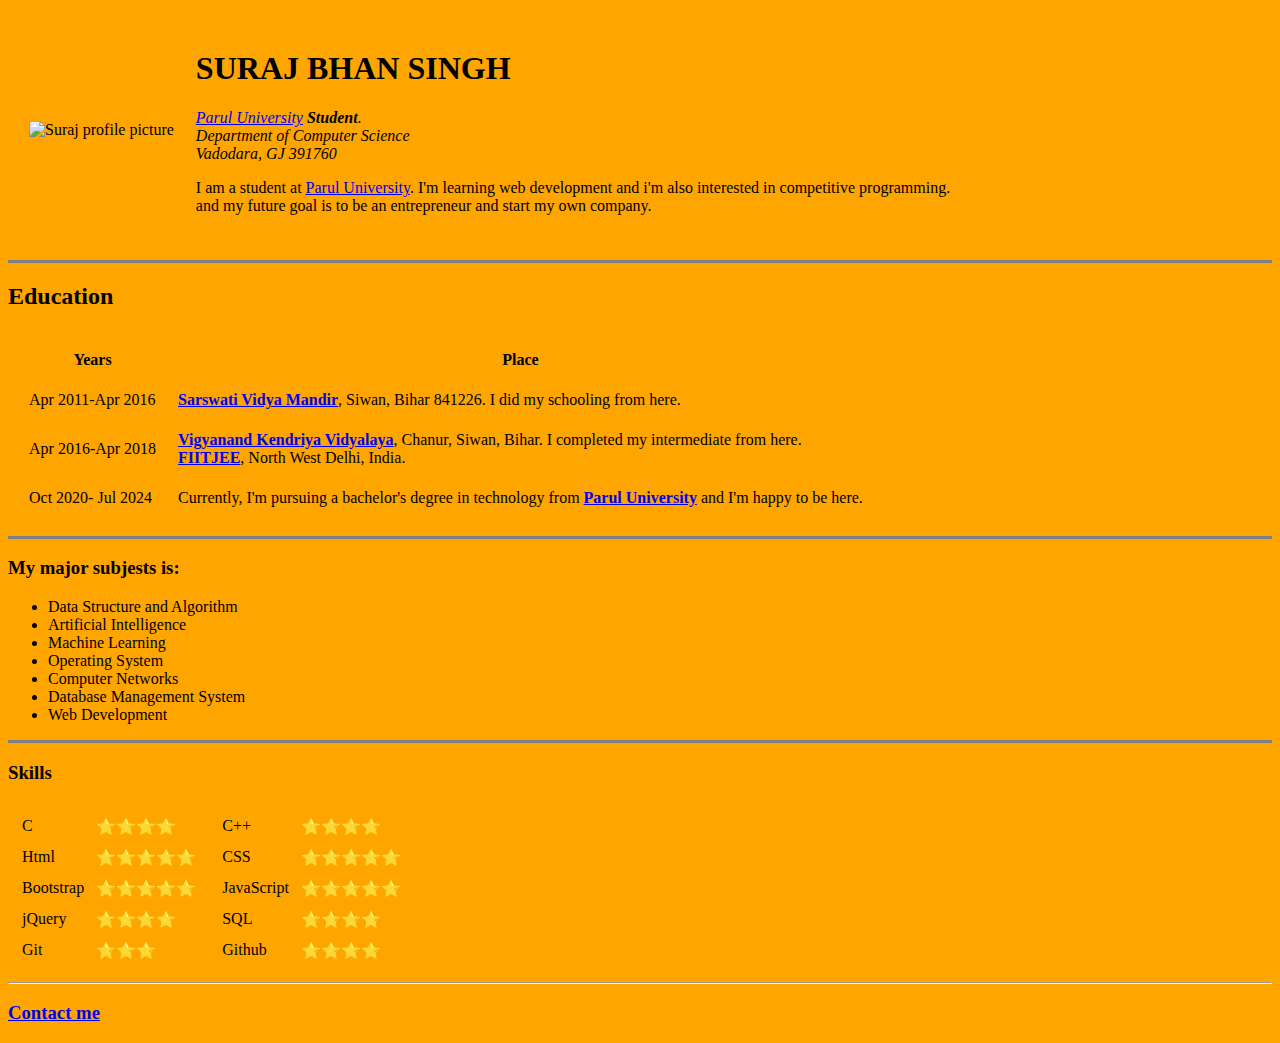
==== index.html @ bdcde131 "My initial CV." ====
<!DOCTYPE html>
<html lang="en" dir="ltr">

<head>
  <meta charset="utf-8">
  <meta name="viewport" content="width=device-width, initial-scale=1.0">
  <meta http-equiv="X-UA-Compatible" content="ie=edge">
  <title>Suraj's Persional site</title>
</head>

<body bgcolor="orange">
  <table cellspacing="20">
    <tr>
      <td><img src="image\suraj_img.png" alt="Suraj profile picture"></td>
      <td>
        <h1>SURAJ BHAN SINGH</h1>
        <p><em><a href="https://paruluniversity.ac.in/">Parul University</a><strong> Student</strong>.<br /> Department of Computer Science<br /> Vadodara, GJ 391760</em></p>
        <p>I am a student at <a href="https://paruluniversity.ac.in/">Parul University</a>. I'm learning web development and i'm also interested in competitive programming.<br />
          and my future goal is to be an entrepreneur and start my own company.
        </p>
      </td>
    </tr>
  </table>
  <hr size="3" noshade>
  <h2>Education</h2>
  <table cellspacing="20">
    <thead>
      <tr>
        <th>Years</th>
        <th>Place</th>
      </tr>
    </thead>
    <tbody>
      <tr>
        <td>Apr 2011-Apr 2016</td>
        <td>
          <strong><a href="http://msvmsiwan.org/">Sarswati Vidya Mandir</a></strong>, Siwan, Bihar 841226. I did my schooling from here.
        </td>
      </tr>
      <tr>
        <td>Apr 2016-Apr 2018</td>
        <td><strong><a href="https://www.vkvsiwan.edu.in/">Vigyanand Kendriya Vidyalaya</a></strong>, Chanur, Siwan, Bihar. I completed my intermediate from here.<br />
          <strong><a href="https://fiitjee.com/">FIITJEE</a></strong>, North West Delhi, India.
        </td>
      </tr>
      <tr>
        <td>Oct 2020- Jul 2024</td>
        <td>Currently, I'm pursuing a bachelor's degree in technology from <strong><a href="https://paruluniversity.ac.in/">Parul University</a></strong> and I'm happy to be here.</td>
      </tr>
    </tbody>
  </table>
  <hr size="3" noshade>

  <h3>My major subjests is:</h3>
  <ul>
    <li>Data Structure and Algorithm</li>
    <li>Artificial Intelligence</li>
    <li>Machine Learning</li>
    <li>Operating System</li>
    <li>Computer Networks</li>
    <li>Database Management System</li>
    <li>Web Development</li>
  </ul>
  <hr size="3" noshade>

  <h3>Skills</h3>
  <table>
    <tr>
      <td>

        <table cellspacing="10">
          <tr>
            <td>C</td>
            <td>⭐⭐⭐⭐</td>
          </tr>
          <tr>
            <td>Html</td>
            <td>⭐⭐⭐⭐⭐</td>
          </tr>
          <tr>
            <td>Bootstrap</td>
            <td>⭐⭐⭐⭐⭐</td>
          </tr>
          <tr>
            <td>jQuery</td>
            <td>⭐⭐⭐⭐</td>
          </tr>
          <tr>
            <td>Git</td>
            <td>⭐⭐⭐</td>
          </tr>
        </table>

      </td>

      <td>

        <table cellspacing="10">
          <tr>
            <td>C++</td>
            <td>⭐⭐⭐⭐</td>
          </tr>
          <tr>
            <td>CSS</td>
            <td>⭐⭐⭐⭐⭐</td>
          </tr>
          <tr>
            <td>JavaScript</td>
            <td>⭐⭐⭐⭐⭐</td>
          </tr>
          <tr>
            <td>SQL</td>
            <td>⭐⭐⭐⭐</td>
          </tr>
          <tr>
            <td>Github</td>
            <td>⭐⭐⭐⭐</td>
          </tr>
        </table>

      </td>
    </tr>
  </table>
  <hr>
  <h3><a href="contact-me.html">Contact me</a></h3>

</body>

</html>
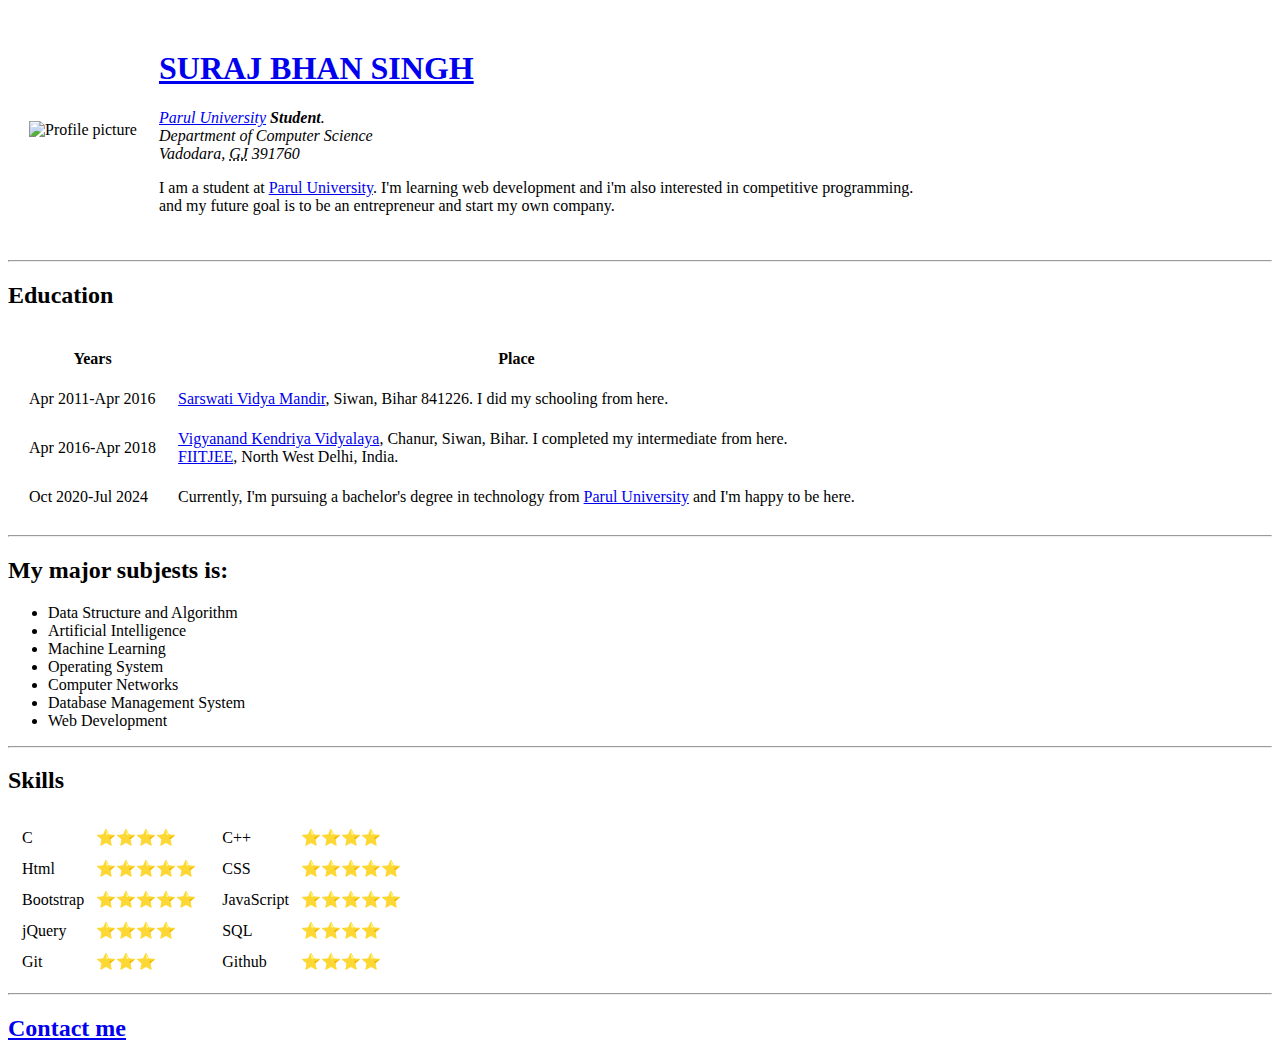
==== commit e1f62408: "initial commit update" ====
--- a/index.html
+++ b/index.html
@@ -6,22 +6,23 @@
   <meta name="viewport" content="width=device-width, initial-scale=1.0">
   <meta http-equiv="X-UA-Compatible" content="ie=edge">
   <title>Suraj's Persional site</title>
+  <link rel="stylesheet" href="css/styles.css">
 </head>
 
-<body bgcolor="orange">
+<body>
   <table cellspacing="20">
     <tr>
-      <td><img src="image\suraj_img.png" alt="Suraj profile picture"></td>
+      <td><img src="image\my_pic3.png" alt="Profile picture"></td>
       <td>
-        <h1>SURAJ BHAN SINGH</h1>
-        <p><em><a href="https://paruluniversity.ac.in/">Parul University</a><strong> Student</strong>.<br /> Department of Computer Science<br /> Vadodara, GJ 391760</em></p>
+        <h1><a href="https://twitter.com/iamsuraj0505/">SURAJ BHAN SINGH</a></h1>
+        <p><em><a href="https://paruluniversity.ac.in/">Parul University</a><strong> Student</strong>.<br /> Department of Computer Science<br /> Vadodara, <abbr title="Gujarat">GJ</abbr> 391760</em></p>
         <p>I am a student at <a href="https://paruluniversity.ac.in/">Parul University</a>. I'm learning web development and i'm also interested in competitive programming.<br />
           and my future goal is to be an entrepreneur and start my own company.
         </p>
       </td>
     </tr>
   </table>
-  <hr size="3" noshade>
+  <hr>
   <h2>Education</h2>
   <table cellspacing="20">
     <thead>
@@ -34,24 +35,24 @@
       <tr>
         <td>Apr 2011-Apr 2016</td>
         <td>
-          <strong><a href="http://msvmsiwan.org/">Sarswati Vidya Mandir</a></strong>, Siwan, Bihar 841226. I did my schooling from here.
+          <a href="http://msvmsiwan.org/">Sarswati Vidya Mandir</a>, Siwan, Bihar 841226. I did my schooling from here.
         </td>
       </tr>
       <tr>
         <td>Apr 2016-Apr 2018</td>
-        <td><strong><a href="https://www.vkvsiwan.edu.in/">Vigyanand Kendriya Vidyalaya</a></strong>, Chanur, Siwan, Bihar. I completed my intermediate from here.<br />
-          <strong><a href="https://fiitjee.com/">FIITJEE</a></strong>, North West Delhi, India.
+        <td><a href="https://www.vkvsiwan.edu.in/">Vigyanand Kendriya Vidyalaya</a>, Chanur, Siwan, Bihar. I completed my intermediate from here.<br />
+          <a href="https://fiitjee.com/">FIITJEE</a>, North West Delhi, India.
         </td>
       </tr>
       <tr>
-        <td>Oct 2020- Jul 2024</td>
-        <td>Currently, I'm pursuing a bachelor's degree in technology from <strong><a href="https://paruluniversity.ac.in/">Parul University</a></strong> and I'm happy to be here.</td>
+        <td>Oct 2020-Jul 2024</td>
+        <td>Currently, I'm pursuing a bachelor's degree in technology from <a href="https://paruluniversity.ac.in/">Parul University</a> and I'm happy to be here.</td>
       </tr>
     </tbody>
   </table>
-  <hr size="3" noshade>
+  <hr>
 
-  <h3>My major subjests is:</h3>
+  <h2>My major subjests is:</h2>
   <ul>
     <li>Data Structure and Algorithm</li>
     <li>Artificial Intelligence</li>
@@ -61,9 +62,9 @@
     <li>Database Management System</li>
     <li>Web Development</li>
   </ul>
-  <hr size="3" noshade>
+  <hr>
 
-  <h3>Skills</h3>
+  <h2>Skills</h2>
   <table>
     <tr>
       <td>
@@ -122,7 +123,7 @@
     </tr>
   </table>
   <hr>
-  <h3><a href="contact-me.html">Contact me</a></h3>
+  <h2><a href="contact-me.html">Contact me</a></h2>
 
 </body>
 
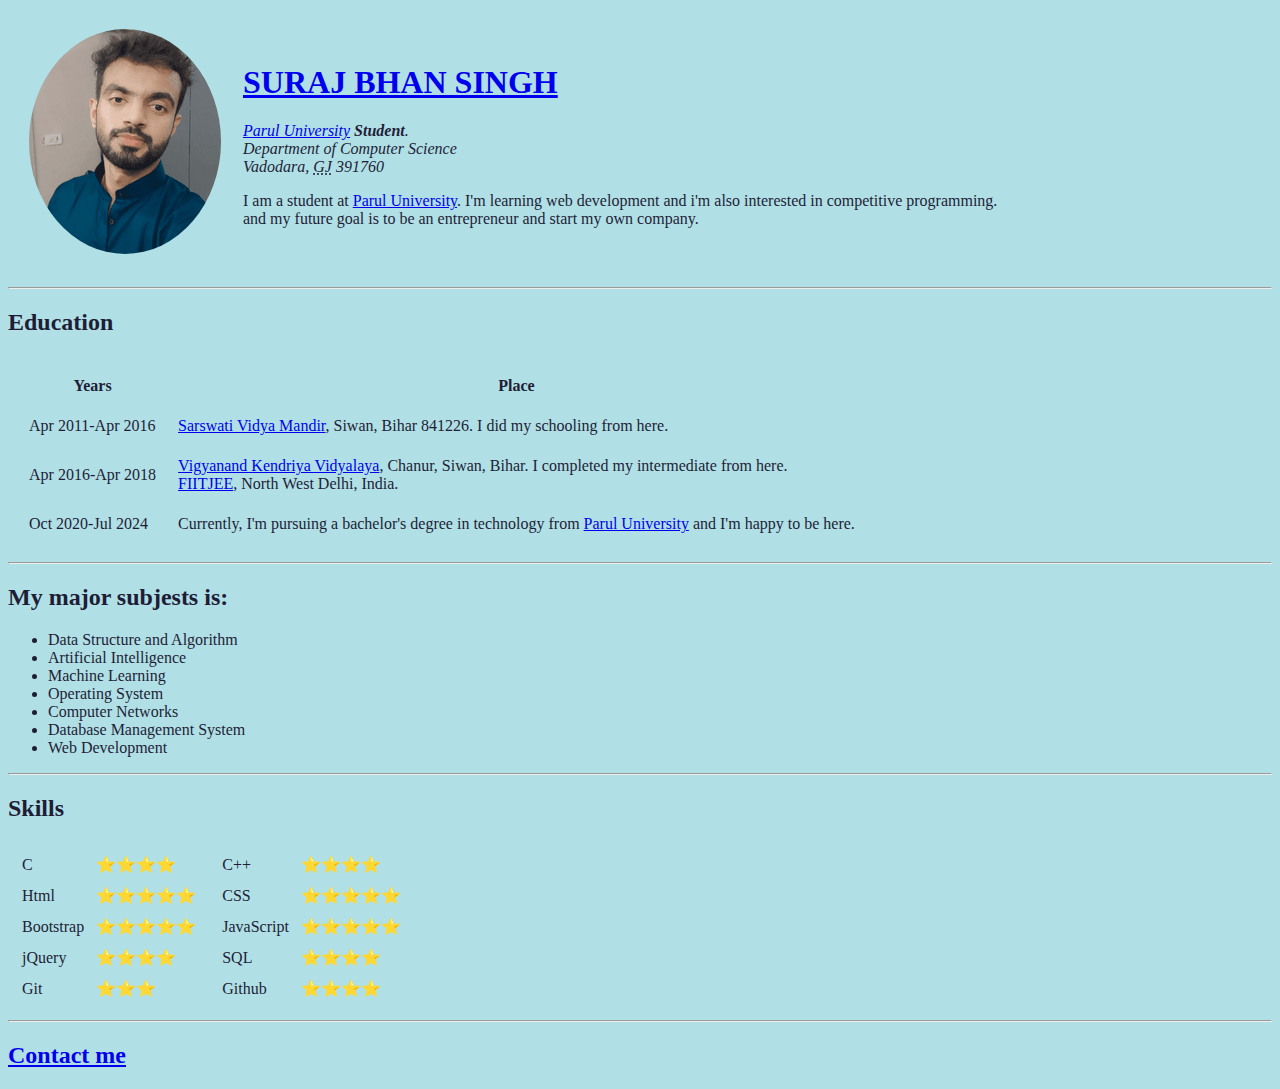
==== commit a9bec460: "html files update" ====
--- a/index.html
+++ b/index.html
@@ -5,126 +5,126 @@
   <meta charset="utf-8">
   <meta name="viewport" content="width=device-width, initial-scale=1.0">
   <meta http-equiv="X-UA-Compatible" content="ie=edge">
-  <title>Suraj's Persional site</title>
-  <link rel="stylesheet" href="css/styles.css">
+  <title>Personal site</title>
+  <link rel="stylesheet" href="styles.css">
+  <link rel="icon" href="My Site Images\favicon.ico">
 </head>
-
-<body>
-  <table cellspacing="20">
-    <tr>
-      <td><img src="image\my_pic3.png" alt="Profile picture"></td>
-      <td>
-        <h1><a href="https://twitter.com/iamsuraj0505/">SURAJ BHAN SINGH</a></h1>
-        <p><em><a href="https://paruluniversity.ac.in/">Parul University</a><strong> Student</strong>.<br /> Department of Computer Science<br /> Vadodara, <abbr title="Gujarat">GJ</abbr> 391760</em></p>
-        <p>I am a student at <a href="https://paruluniversity.ac.in/">Parul University</a>. I'm learning web development and i'm also interested in competitive programming.<br />
-          and my future goal is to be an entrepreneur and start my own company.
-        </p>
-      </td>
-    </tr>
-  </table>
-  <hr>
-  <h2>Education</h2>
-  <table cellspacing="20">
-    <thead>
+  <body>
+    <table cellspacing="20">
       <tr>
-        <th>Years</th>
-        <th>Place</th>
-      </tr>
-    </thead>
-    <tbody>
-      <tr>
-        <td>Apr 2011-Apr 2016</td>
+        <td><img Class="circular" src="My Site Images\my_pic3.png" alt="Profile picture"></td>
         <td>
-          <a href="http://msvmsiwan.org/">Sarswati Vidya Mandir</a>, Siwan, Bihar 841226. I did my schooling from here.
+          <h1><a href="https://twitter.com/iamsuraj0505/">SURAJ BHAN SINGH</a></h1>
+          <p><em><a href="https://youtu.be/-qlPuYxa2J0">Parul University</a><strong> Student</strong>.<br /> Department of Computer Science<br /> Vadodara, <abbr title="Gujarat">GJ</abbr> 391760</em></p>
+          <p>I am a student at <a href="https://youtu.be/-qlPuYxa2J0">Parul University</a>. I'm learning web development and i'm also interested in competitive programming.<br />
+            and my future goal is to be an entrepreneur and start my own company.
+          </p>
         </td>
       </tr>
+    </table>
+    <hr>
+    <h2>Education</h2>
+    <table cellspacing="20">
+      <thead>
+        <tr>
+          <th>Years</th>
+          <th>Place</th>
+        </tr>
+      </thead>
+      <tbody>
+        <tr>
+          <td>Apr 2011-Apr 2016</td>
+          <td>
+            <a href="https://www.youtube.com/watch?v=Fylx12nDRUw">Sarswati Vidya Mandir</a>, Siwan, Bihar 841226. I did my schooling from here.
+          </td>
+        </tr>
+        <tr>
+          <td>Apr 2016-Apr 2018</td>
+          <td><a href="https://www.vkvsiwan.edu.in/">Vigyanand Kendriya Vidyalaya</a>, Chanur, Siwan, Bihar. I completed my intermediate from here.<br />
+            <a href="https://fiitjee.com/">FIITJEE</a>, North West Delhi, India.
+          </td>
+        </tr>
+        <tr>
+          <td>Oct 2020-Jul 2024</td>
+          <td>Currently, I'm pursuing a bachelor's degree in technology from <a href="https://paruluniversity.ac.in/">Parul University</a> and I'm happy to be here.</td>
+        </tr>
+      </tbody>
+    </table>
+    <hr>
+
+    <h2>My major subjests is:</h2>
+    <ul>
+      <li>Data Structure and Algorithm</li>
+      <li>Artificial Intelligence</li>
+      <li>Machine Learning</li>
+      <li>Operating System</li>
+      <li>Computer Networks</li>
+      <li>Database Management System</li>
+      <li>Web Development</li>
+    </ul>
+    <hr>
+
+    <h2>Skills</h2>
+    <table>
       <tr>
-        <td>Apr 2016-Apr 2018</td>
-        <td><a href="https://www.vkvsiwan.edu.in/">Vigyanand Kendriya Vidyalaya</a>, Chanur, Siwan, Bihar. I completed my intermediate from here.<br />
-          <a href="https://fiitjee.com/">FIITJEE</a>, North West Delhi, India.
+        <td>
+
+          <table cellspacing="10">
+            <tr>
+              <td>C</td>
+              <td>⭐⭐⭐⭐</td>
+            </tr>
+            <tr>
+              <td>Html</td>
+              <td>⭐⭐⭐⭐⭐</td>
+            </tr>
+            <tr>
+              <td>Bootstrap</td>
+              <td>⭐⭐⭐⭐⭐</td>
+            </tr>
+            <tr>
+              <td>jQuery</td>
+              <td>⭐⭐⭐⭐</td>
+            </tr>
+            <tr>
+              <td>Git</td>
+              <td>⭐⭐⭐</td>
+            </tr>
+          </table>
+
+        </td>
+
+        <td>
+
+          <table cellspacing="10">
+            <tr>
+              <td>C++</td>
+              <td>⭐⭐⭐⭐</td>
+            </tr>
+            <tr>
+              <td>CSS</td>
+              <td>⭐⭐⭐⭐⭐</td>
+            </tr>
+            <tr>
+              <td>JavaScript</td>
+              <td>⭐⭐⭐⭐⭐</td>
+            </tr>
+            <tr>
+              <td>SQL</td>
+              <td>⭐⭐⭐⭐</td>
+            </tr>
+            <tr>
+              <td>Github</td>
+              <td>⭐⭐⭐⭐</td>
+            </tr>
+          </table>
+
         </td>
       </tr>
-      <tr>
-        <td>Oct 2020-Jul 2024</td>
-        <td>Currently, I'm pursuing a bachelor's degree in technology from <a href="https://paruluniversity.ac.in/">Parul University</a> and I'm happy to be here.</td>
-      </tr>
-    </tbody>
-  </table>
-  <hr>
+    </table>
+    <hr>
+    <h2><a href="contact-me.html">Contact me</a></h2>
 
-  <h2>My major subjests is:</h2>
-  <ul>
-    <li>Data Structure and Algorithm</li>
-    <li>Artificial Intelligence</li>
-    <li>Machine Learning</li>
-    <li>Operating System</li>
-    <li>Computer Networks</li>
-    <li>Database Management System</li>
-    <li>Web Development</li>
-  </ul>
-  <hr>
-
-  <h2>Skills</h2>
-  <table>
-    <tr>
-      <td>
-
-        <table cellspacing="10">
-          <tr>
-            <td>C</td>
-            <td>⭐⭐⭐⭐</td>
-          </tr>
-          <tr>
-            <td>Html</td>
-            <td>⭐⭐⭐⭐⭐</td>
-          </tr>
-          <tr>
-            <td>Bootstrap</td>
-            <td>⭐⭐⭐⭐⭐</td>
-          </tr>
-          <tr>
-            <td>jQuery</td>
-            <td>⭐⭐⭐⭐</td>
-          </tr>
-          <tr>
-            <td>Git</td>
-            <td>⭐⭐⭐</td>
-          </tr>
-        </table>
-
-      </td>
-
-      <td>
-
-        <table cellspacing="10">
-          <tr>
-            <td>C++</td>
-            <td>⭐⭐⭐⭐</td>
-          </tr>
-          <tr>
-            <td>CSS</td>
-            <td>⭐⭐⭐⭐⭐</td>
-          </tr>
-          <tr>
-            <td>JavaScript</td>
-            <td>⭐⭐⭐⭐⭐</td>
-          </tr>
-          <tr>
-            <td>SQL</td>
-            <td>⭐⭐⭐⭐</td>
-          </tr>
-          <tr>
-            <td>Github</td>
-            <td>⭐⭐⭐⭐</td>
-          </tr>
-        </table>
-
-      </td>
-    </tr>
-  </table>
-  <hr>
-  <h2><a href="contact-me.html">Contact me</a></h2>
-
-</body>
+  </body>
 
 </html>
--- a/styles.css
+++ b/styles.css
@@ -0,0 +1,30 @@
+/*********************************HTML Tag****************************/
+
+body {
+  color:#1F1D36;
+  background-color:powderblue;
+}
+
+h1 {
+  color:#1F1D36;
+}
+
+h2 {
+  color:#1F1D36;
+}
+
+img:hover{
+  background-color: red;
+}
+
+/*********************************ID Selectors****************************/
+
+#input:hover{
+  background-color: gold;
+}
+
+/*********************************Class Selectors****************************/
+
+.circular{
+  border-radius: 100%
+}
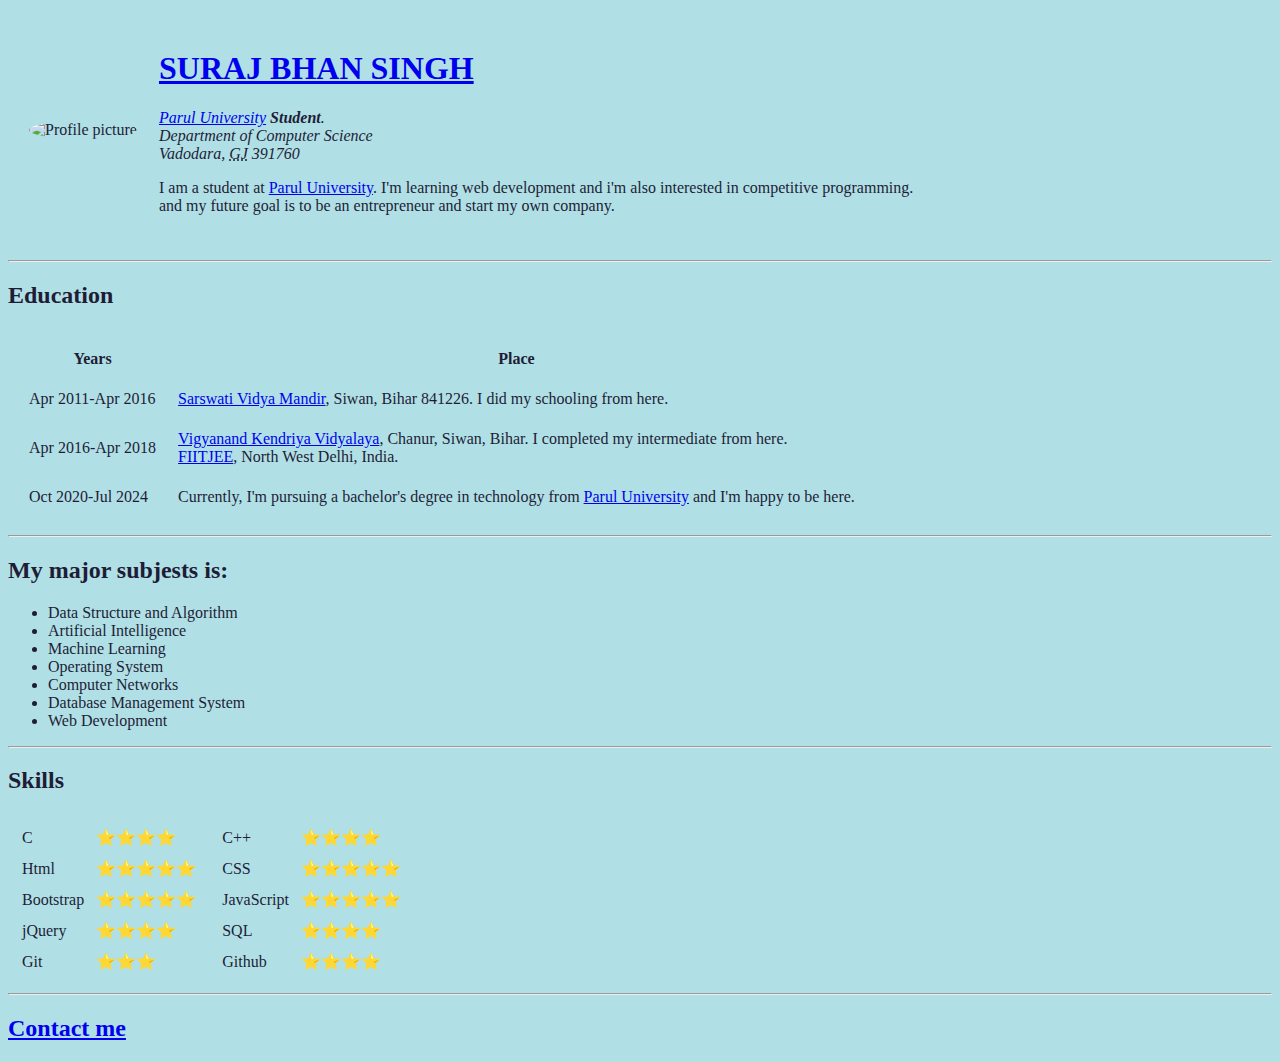
==== commit 3317e1c5: "icon on contact page" ====
--- a/index.html
+++ b/index.html
@@ -12,9 +12,9 @@
   <body>
     <table cellspacing="20">
       <tr>
-        <td><img Class="circular" src="My Site Images\my_pic3.png" alt="Profile picture"></td>
+        <td><img Class="circular" src="My Site Images\newpicc.jpg" alt="Profile picture"></td>
         <td>
-          <h1><a href="https://twitter.com/iamsuraj0505/">SURAJ BHAN SINGH</a></h1>
+          <h1><a href="https://singhsuraj5436.github.io/CSS/">SURAJ BHAN SINGH</a></h1>
           <p><em><a href="https://youtu.be/-qlPuYxa2J0">Parul University</a><strong> Student</strong>.<br /> Department of Computer Science<br /> Vadodara, <abbr title="Gujarat">GJ</abbr> 391760</em></p>
           <p>I am a student at <a href="https://youtu.be/-qlPuYxa2J0">Parul University</a>. I'm learning web development and i'm also interested in competitive programming.<br />
             and my future goal is to be an entrepreneur and start my own company.
@@ -31,6 +31,7 @@
           <th>Place</th>
         </tr>
       </thead>
+
       <tbody>
         <tr>
           <td>Apr 2011-Apr 2016</td>
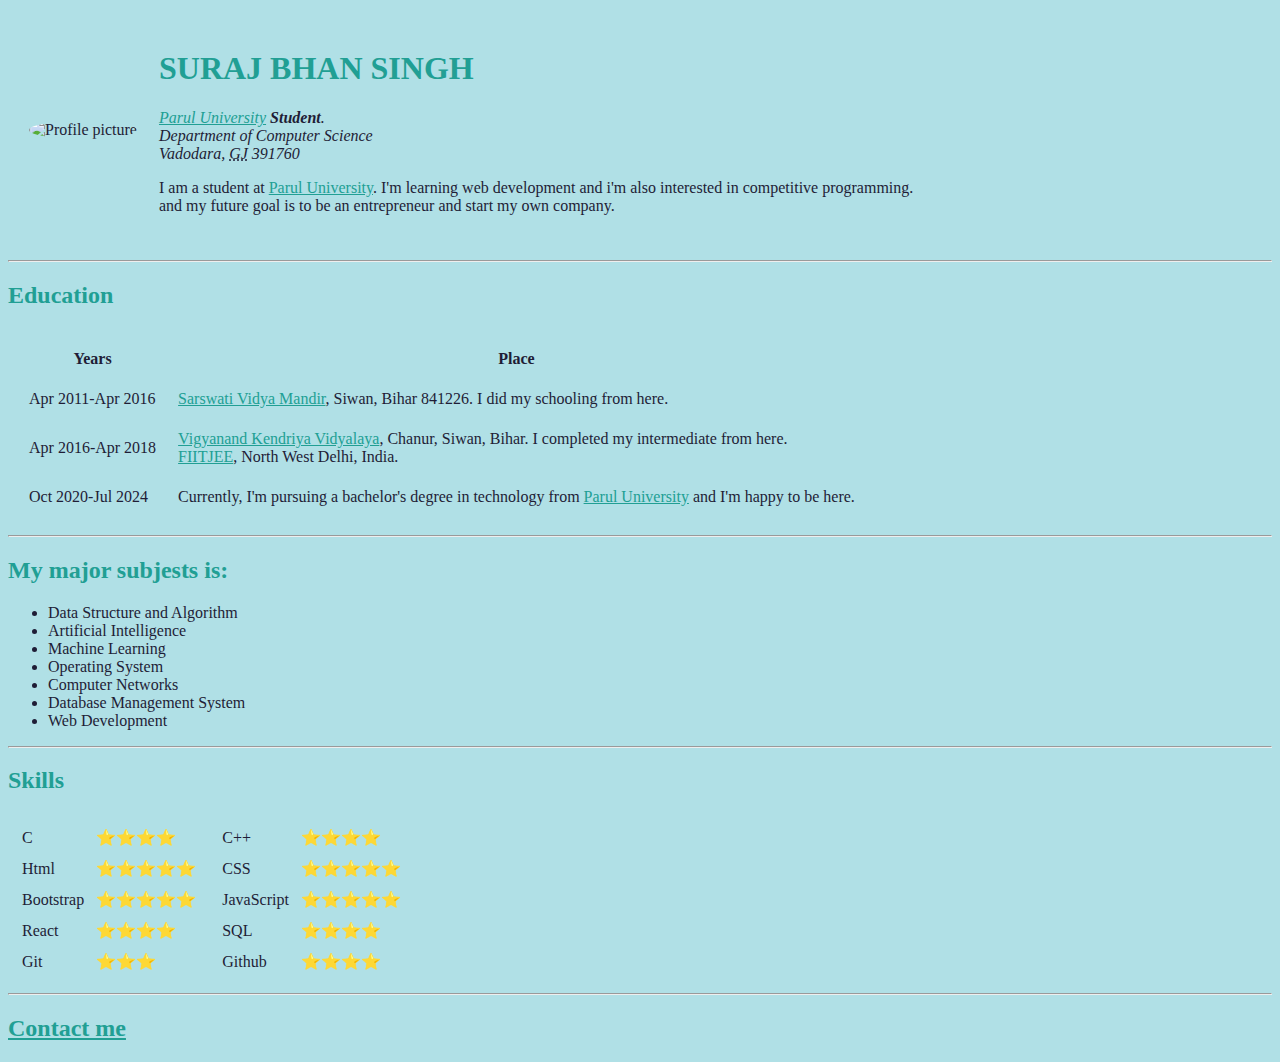
==== commit 33182cee: "update link colour" ====
--- a/index.html
+++ b/index.html
@@ -12,10 +12,12 @@
   <body>
     <table cellspacing="20">
       <tr>
-        <td><img Class="circular" src="My Site Images\newpicc.jpg" alt="Profile picture"></td>
+        <td><map name="profile">
+          <area shape="default" coords="" href="https://singhsuraj5436.github.io/CSS/" alt="next site">
+        </map><img usemap="#profile" Class="circular" src="My Site Images\newpicc.jpg" alt="Profile picture"></td>
         <td>
-          <h1><a href="https://singhsuraj5436.github.io/CSS/">SURAJ BHAN SINGH</a></h1>
-          <p><em><a href="https://youtu.be/-qlPuYxa2J0">Parul University</a><strong> Student</strong>.<br /> Department of Computer Science<br /> Vadodara, <abbr title="Gujarat">GJ</abbr> 391760</em></p>
+          <h1>SURAJ BHAN SINGH</h1>
+          <p><em><a " href="https://youtu.be/-qlPuYxa2J0">Parul University</a><strong> Student</strong>.<br /> Department of Computer Science<br /> Vadodara, <abbr title="Gujarat">GJ</abbr> 391760</em></p>
           <p>I am a student at <a href="https://youtu.be/-qlPuYxa2J0">Parul University</a>. I'm learning web development and i'm also interested in competitive programming.<br />
             and my future goal is to be an entrepreneur and start my own company.
           </p>
@@ -84,7 +86,7 @@
               <td>⭐⭐⭐⭐⭐</td>
             </tr>
             <tr>
-              <td>jQuery</td>
+              <td>React</td>
               <td>⭐⭐⭐⭐</td>
             </tr>
             <tr>
--- a/styles.css
+++ b/styles.css
@@ -1,30 +1,35 @@
 /*********************************HTML Tag****************************/
+body {
+  color: #1F1D36;
+  background-color: powderblue;
+}
 
-body {
-  color:#1F1D36;
-  background-color:powderblue;
+a {
+  color: #219F94;
 }
 
 h1 {
-  color:#1F1D36;
+  color: #219F94;
+}
+
+a:hover {
+  color: red;
 }
 
 h2 {
-  color:#1F1D36;
+  color: #219F94;
 }
 
-img:hover{
+.e1:hover {
   background-color: red;
 }
 
 /*********************************ID Selectors****************************/
-
-#input:hover{
+#input:hover {
   background-color: gold;
 }
 
 /*********************************Class Selectors****************************/
-
-.circular{
+.circular {
   border-radius: 100%
-}
+}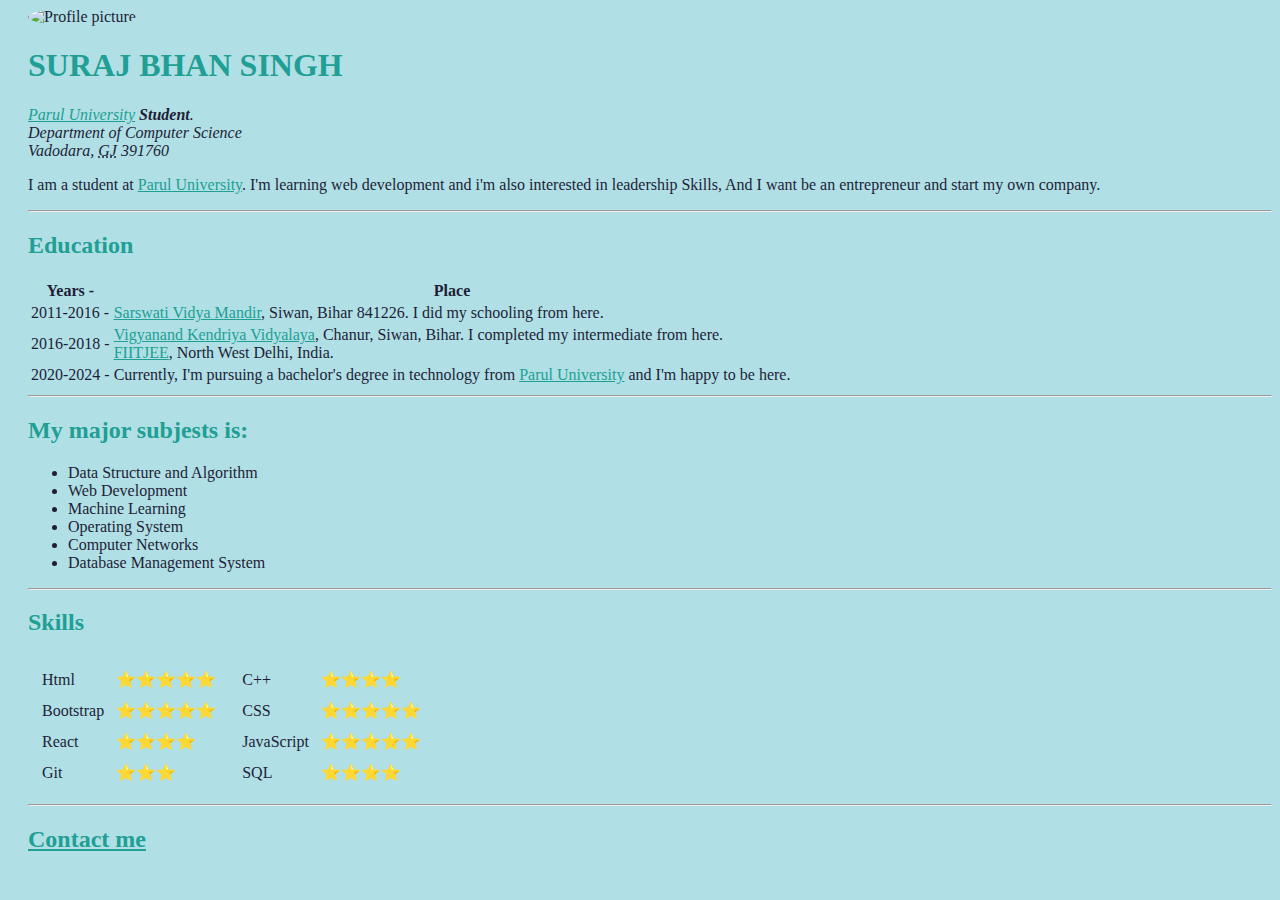
==== commit 4d34b9fe: "23may bootstrap" ====
--- a/index.html
+++ b/index.html
@@ -6,128 +6,120 @@
   <meta name="viewport" content="width=device-width, initial-scale=1.0">
   <meta http-equiv="X-UA-Compatible" content="ie=edge">
   <title>Personal site</title>
+
+  <link href="https://cdn.jsdelivr.net/npm/bootstrap@5.2.0-beta1/dist/css/bootstrap.min.css" rel="stylesheet" integrity="sha384-0evHe/X+R7YkIZDRvuzKMRqM+OrBnVFBL6DOitfPri4tjfHxaWutUpFmBp4vmVor" crossorigin="anonymous">
   <link rel="stylesheet" href="styles.css">
+
+  <script src="https://cdn.jsdelivr.net/npm/bootstrap@5.2.0-beta1/dist/js/bootstrap.bundle.min.js" integrity="sha384-pprn3073KE6tl6bjs2QrFaJGz5/SUsLqktiwsUTF55Jfv3qYSDhgCecCxMW52nD2" crossorigin="anonymous"></script>
+
   <link rel="icon" href="My Site Images\favicon.ico">
 </head>
-  <body>
-    <table cellspacing="20">
+
+<body>
+  <div class="row">
+    <div class="col-lg-3">
+      <map name="profile">
+          <area shape="default" coords="" href="https://singhsuraj5436.github.io/CSS/" alt="next site">
+        </map><img usemap="#profile" Class="circular" src="My Site Images\newpicc.jpg" alt="Profile picture">
+    </div>
+    <div class="gap col-lg-6">
+      <h1>SURAJ BHAN SINGH</h1>
+      <p><em><a href=" https://youtu.be/-qlPuYxa2J0">Parul University</a><strong> Student</strong>.<br /> Department of Computer Science<br /> Vadodara, <abbr title="Gujarat">GJ</abbr> 391760</em></p>
+      <p>I am a student at <a href="https://youtu.be/-qlPuYxa2J0">Parul University</a>. I'm learning web development and i'm also interested in leadership Skills, And I want be an entrepreneur and start my own company.
+      </p>
+    </div>
+  </div>
+  <hr>
+  <h2>Education</h2>
+  <table>
+    <thead>
       <tr>
-        <td><map name="profile">
-          <area shape="default" coords="" href="https://singhsuraj5436.github.io/CSS/" alt="next site">
-        </map><img usemap="#profile" Class="circular" src="My Site Images\newpicc.jpg" alt="Profile picture"></td>
+        <th>Years    -</th>
+        <th>Place</th>
+      </tr>
+    </thead>
+
+    <tbody>
+      <tr>
+        <td>2011-2016    -</td>
         <td>
-          <h1>SURAJ BHAN SINGH</h1>
-          <p><em><a " href="https://youtu.be/-qlPuYxa2J0">Parul University</a><strong> Student</strong>.<br /> Department of Computer Science<br /> Vadodara, <abbr title="Gujarat">GJ</abbr> 391760</em></p>
-          <p>I am a student at <a href="https://youtu.be/-qlPuYxa2J0">Parul University</a>. I'm learning web development and i'm also interested in competitive programming.<br />
-            and my future goal is to be an entrepreneur and start my own company.
-          </p>
+          <a href="https://www.youtube.com/watch?v=Fylx12nDRUw">Sarswati Vidya Mandir</a>, Siwan, Bihar 841226. I did my schooling from here.
         </td>
       </tr>
-    </table>
-    <hr>
-    <h2>Education</h2>
-    <table cellspacing="20">
-      <thead>
-        <tr>
-          <th>Years</th>
-          <th>Place</th>
-        </tr>
-      </thead>
-
-      <tbody>
-        <tr>
-          <td>Apr 2011-Apr 2016</td>
-          <td>
-            <a href="https://www.youtube.com/watch?v=Fylx12nDRUw">Sarswati Vidya Mandir</a>, Siwan, Bihar 841226. I did my schooling from here.
-          </td>
-        </tr>
-        <tr>
-          <td>Apr 2016-Apr 2018</td>
-          <td><a href="https://www.vkvsiwan.edu.in/">Vigyanand Kendriya Vidyalaya</a>, Chanur, Siwan, Bihar. I completed my intermediate from here.<br />
-            <a href="https://fiitjee.com/">FIITJEE</a>, North West Delhi, India.
-          </td>
-        </tr>
-        <tr>
-          <td>Oct 2020-Jul 2024</td>
-          <td>Currently, I'm pursuing a bachelor's degree in technology from <a href="https://paruluniversity.ac.in/">Parul University</a> and I'm happy to be here.</td>
-        </tr>
-      </tbody>
-    </table>
-    <hr>
-
-    <h2>My major subjests is:</h2>
-    <ul>
-      <li>Data Structure and Algorithm</li>
-      <li>Artificial Intelligence</li>
-      <li>Machine Learning</li>
-      <li>Operating System</li>
-      <li>Computer Networks</li>
-      <li>Database Management System</li>
-      <li>Web Development</li>
-    </ul>
-    <hr>
-
-    <h2>Skills</h2>
-    <table>
       <tr>
-        <td>
-
-          <table cellspacing="10">
-            <tr>
-              <td>C</td>
-              <td>⭐⭐⭐⭐</td>
-            </tr>
-            <tr>
-              <td>Html</td>
-              <td>⭐⭐⭐⭐⭐</td>
-            </tr>
-            <tr>
-              <td>Bootstrap</td>
-              <td>⭐⭐⭐⭐⭐</td>
-            </tr>
-            <tr>
-              <td>React</td>
-              <td>⭐⭐⭐⭐</td>
-            </tr>
-            <tr>
-              <td>Git</td>
-              <td>⭐⭐⭐</td>
-            </tr>
-          </table>
-
-        </td>
-
-        <td>
-
-          <table cellspacing="10">
-            <tr>
-              <td>C++</td>
-              <td>⭐⭐⭐⭐</td>
-            </tr>
-            <tr>
-              <td>CSS</td>
-              <td>⭐⭐⭐⭐⭐</td>
-            </tr>
-            <tr>
-              <td>JavaScript</td>
-              <td>⭐⭐⭐⭐⭐</td>
-            </tr>
-            <tr>
-              <td>SQL</td>
-              <td>⭐⭐⭐⭐</td>
-            </tr>
-            <tr>
-              <td>Github</td>
-              <td>⭐⭐⭐⭐</td>
-            </tr>
-          </table>
-
+        <td>2016-2018    -</td>
+        <td><a href="https://www.vkvsiwan.edu.in/">Vigyanand Kendriya Vidyalaya</a>, Chanur, Siwan, Bihar. I completed my intermediate from here.<br />
+          <a href="https://fiitjee.com/">FIITJEE</a>, North West Delhi, India.
         </td>
       </tr>
-    </table>
-    <hr>
-    <h2><a href="contact-me.html">Contact me</a></h2>
+      <tr>
+        <td>2020-2024    -</td>
+        <td>Currently, I'm pursuing a bachelor's degree in technology from <a href="https://paruluniversity.ac.in/">Parul University</a> and I'm happy to be here.</td>
+      </tr>
+    </tbody>
+  </table>
+  <hr>
 
-  </body>
+  <h2>My major subjests is:</h2>
+  <ul>
+    <li>Data Structure and Algorithm</li>
+    <li>Web Development</li>
+    <li>Machine Learning</li>
+    <li>Operating System</li>
+    <li>Computer Networks</li>
+    <li>Database Management System</li>
+  </ul>
+  <hr>
+
+  <h2>Skills</h2>
+  <table>
+    <tr>
+      <td>
+        <table cellspacing="10">
+          <tr>
+            <td>Html</td>
+            <td>⭐⭐⭐⭐⭐</td>
+          </tr>
+          <tr>
+            <td>Bootstrap</td>
+            <td>⭐⭐⭐⭐⭐</td>
+          </tr>
+          <tr>
+            <td>React</td>
+            <td>⭐⭐⭐⭐</td>
+          </tr>
+          <tr>
+            <td>Git</td>
+            <td>⭐⭐⭐</td>
+          </tr>
+        </table>
+      </td>
+
+      <td>
+        <table cellspacing="10">
+          <tr>
+            <td>C++</td>
+            <td>⭐⭐⭐⭐</td>
+          </tr>
+          <tr>
+            <td>CSS</td>
+            <td>⭐⭐⭐⭐⭐</td>
+          </tr>
+          <tr>
+            <td>JavaScript</td>
+            <td>⭐⭐⭐⭐⭐</td>
+          </tr>
+          <tr>
+            <td>SQL</td>
+            <td>⭐⭐⭐⭐</td>
+          </tr>
+        </table>
+      </td>
+    </tr>
+  </table>
+  <hr>
+  <h2><a href="contact-me.html">Contact me</a></h2>
+
+</body>
 
 </html>
--- a/styles.css
+++ b/styles.css
@@ -1,5 +1,6 @@
-/*********************************HTML Tag****************************/
+/*********************************Tag Selectors****************************/
 body {
+  padding-left: 20px;
   color: #1F1D36;
   background-color: powderblue;
 }
@@ -20,16 +21,16 @@
   color: #219F94;
 }
 
-.e1:hover {
-  background-color: red;
-}
-
 /*********************************ID Selectors****************************/
 #input:hover {
   background-color: gold;
 }
 
 /*********************************Class Selectors****************************/
+.e1:hover {
+  background-color: red;
+}
+
 .circular {
   border-radius: 100%
 }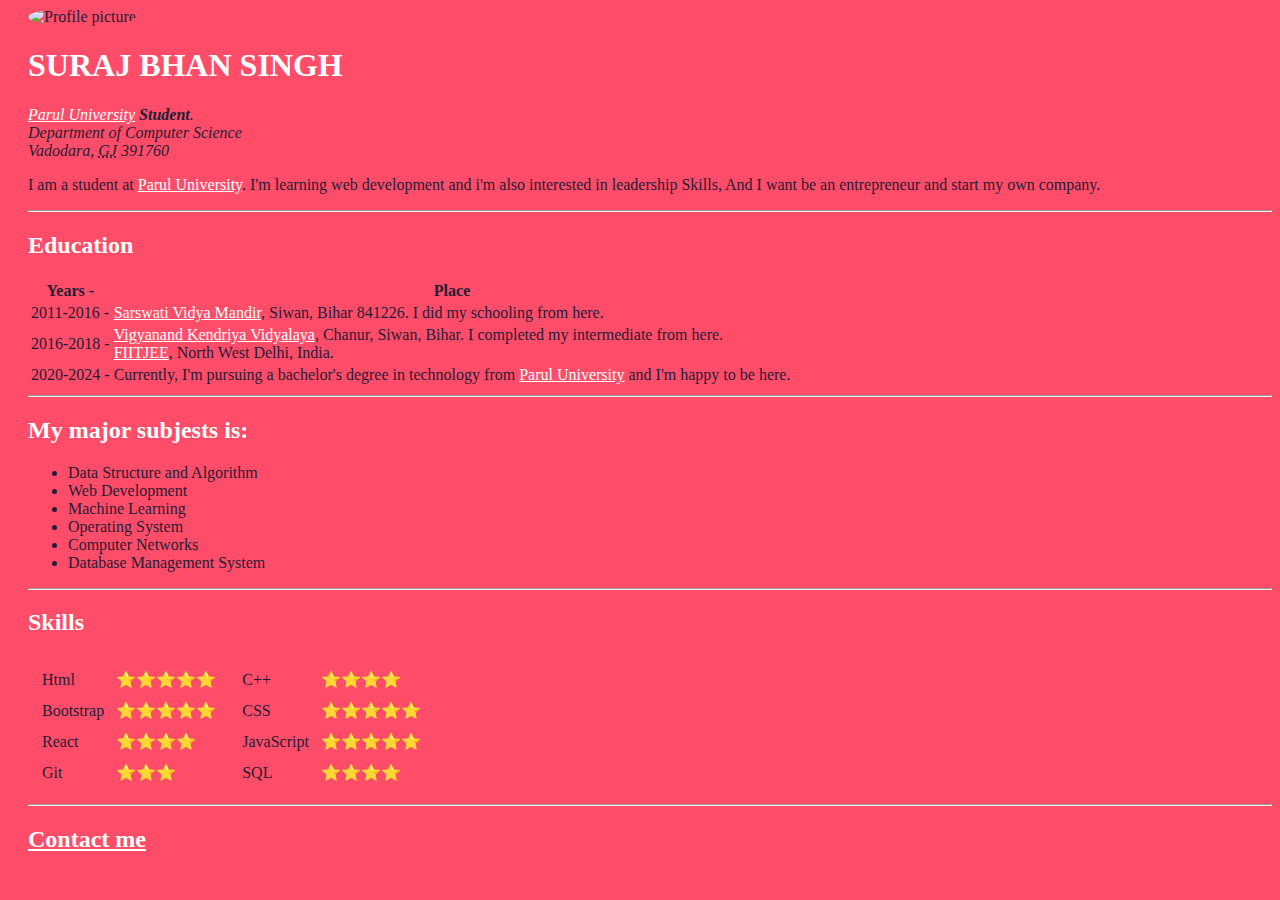
==== commit cf298036: "23may bootstrap" ====
--- a/index.html
+++ b/index.html
@@ -12,7 +12,6 @@
 
   <script src="https://cdn.jsdelivr.net/npm/bootstrap@5.2.0-beta1/dist/js/bootstrap.bundle.min.js" integrity="sha384-pprn3073KE6tl6bjs2QrFaJGz5/SUsLqktiwsUTF55Jfv3qYSDhgCecCxMW52nD2" crossorigin="anonymous"></script>
 
-  <link rel="icon" href="My Site Images\favicon.ico">
 </head>
 
 <body>
--- a/styles.css
+++ b/styles.css
@@ -2,15 +2,15 @@
 body {
   padding-left: 20px;
   color: #1F1D36;
-  background-color: powderblue;
+  background-color: #ff4c68;
 }
 
 a {
-  color: #219F94;
+  color: #fff;
 }
 
 h1 {
-  color: #219F94;
+  color: #fff;
 }
 
 a:hover {
@@ -18,15 +18,15 @@
 }
 
 h2 {
-  color: #219F94;
+  color: #fff;
 }
 
-/*********************************ID Selectors****************************/
-#input:hover {
-  background-color: gold;
+
+/* *********************************Class Selectors**************************** */
+
+.e1{
+  width:80%;
 }
-
-/*********************************Class Selectors****************************/
 .e1:hover {
   background-color: red;
 }
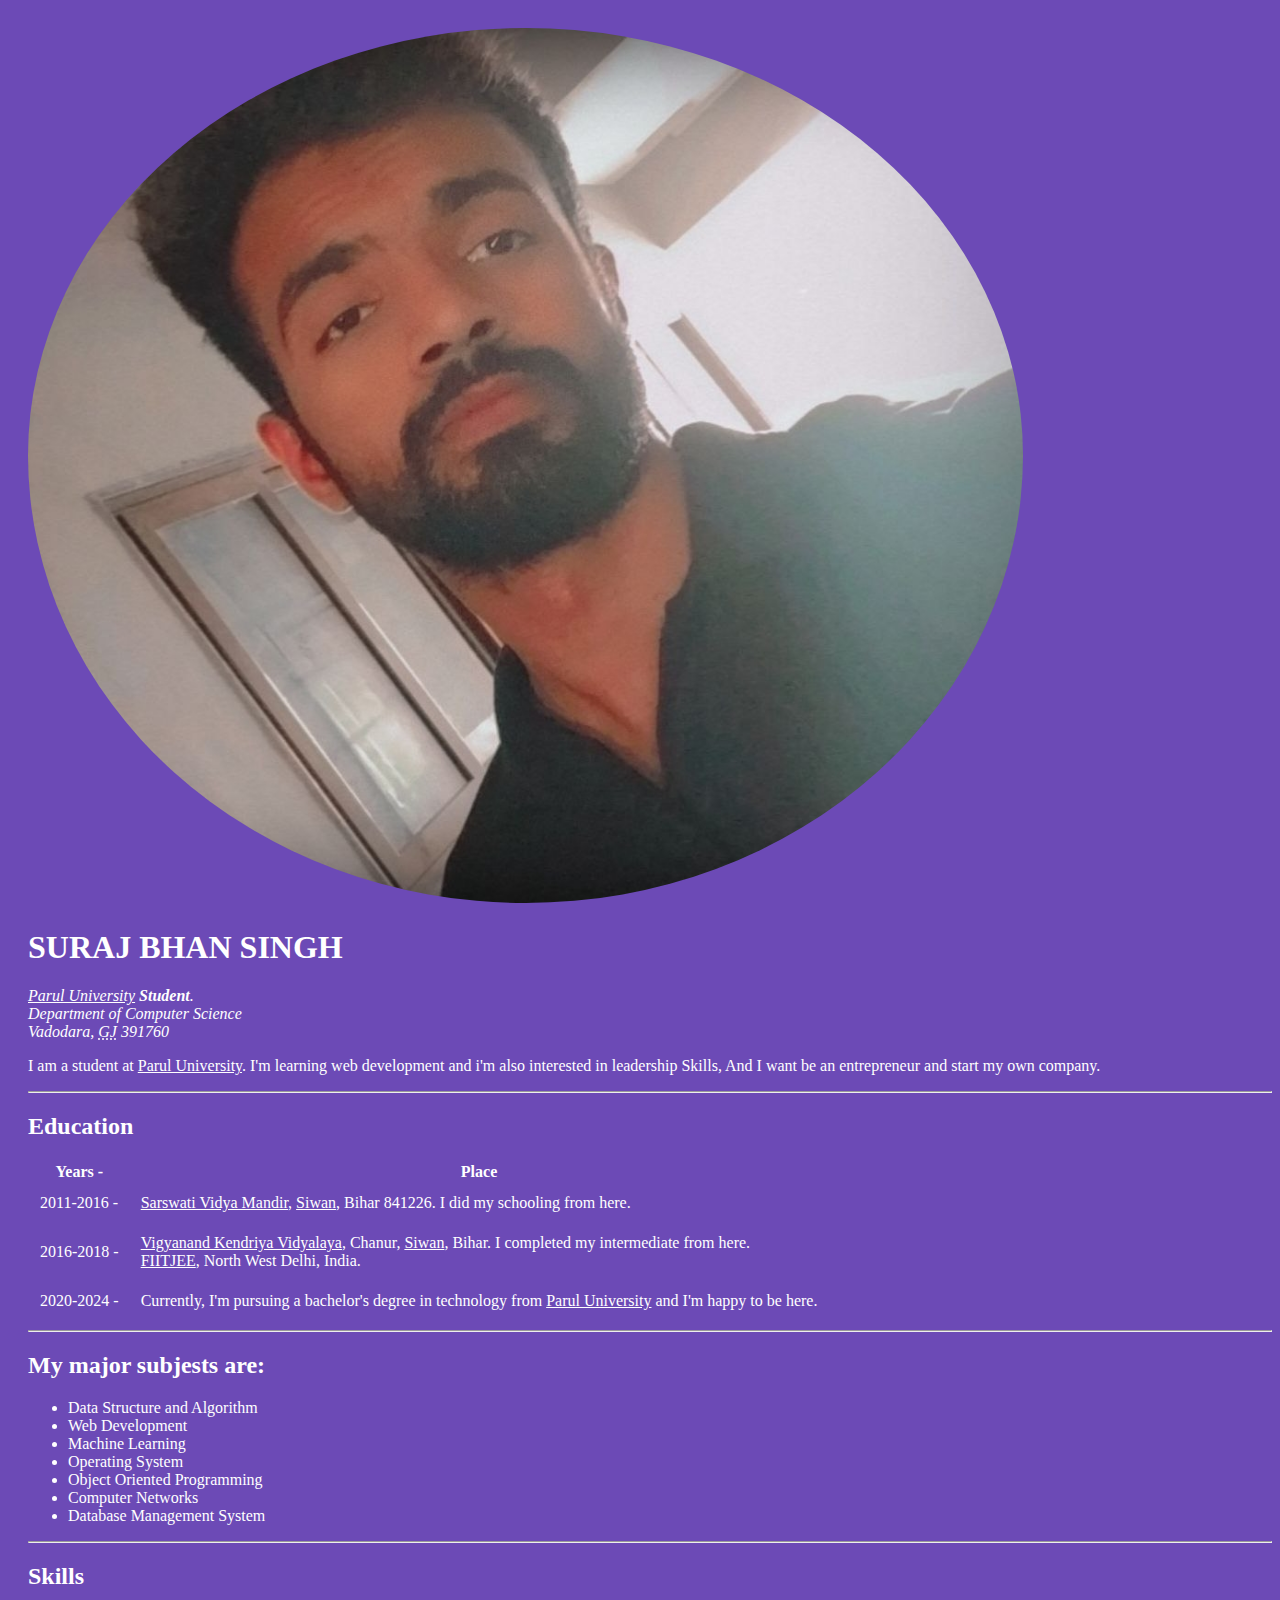
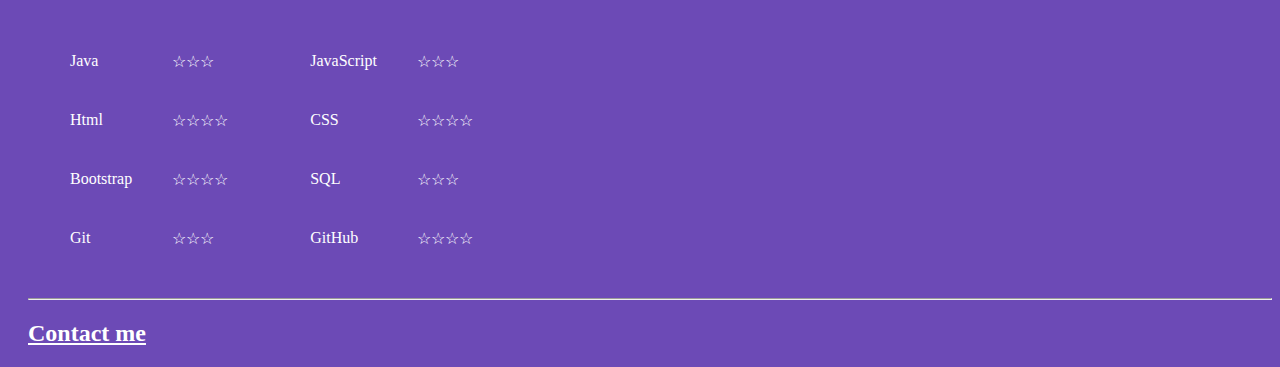
==== commit a588dfc5: "041122" ====
--- a/index.html
+++ b/index.html
@@ -5,7 +5,7 @@
   <meta charset="utf-8">
   <meta name="viewport" content="width=device-width, initial-scale=1.0">
   <meta http-equiv="X-UA-Compatible" content="ie=edge">
-  <title>Personal site</title>
+  <title>BIO</title>
 
   <link href="https://cdn.jsdelivr.net/npm/bootstrap@5.2.0-beta1/dist/css/bootstrap.min.css" rel="stylesheet" integrity="sha384-0evHe/X+R7YkIZDRvuzKMRqM+OrBnVFBL6DOitfPri4tjfHxaWutUpFmBp4vmVor" crossorigin="anonymous">
   <link rel="stylesheet" href="styles.css">
@@ -23,7 +23,7 @@
     </div>
     <div class="gap col-lg-6">
       <h1>SURAJ BHAN SINGH</h1>
-      <p><em><a href=" https://youtu.be/-qlPuYxa2J0">Parul University</a><strong> Student</strong>.<br /> Department of Computer Science<br /> Vadodara, <abbr title="Gujarat">GJ</abbr> 391760</em></p>
+      <p><em><a href="https://youtu.be/-qlPuYxa2J0">Parul University</a><strong> Student</strong>.<br /> Department of Computer Science<br /> Vadodara, <abbr title="Gujarat">GJ</abbr> 391760</em></p>
       <p>I am a student at <a href="https://youtu.be/-qlPuYxa2J0">Parul University</a>. I'm learning web development and i'm also interested in leadership Skills, And I want be an entrepreneur and start my own company.
       </p>
     </div>
@@ -42,12 +42,12 @@
       <tr>
         <td>2011-2016    -</td>
         <td>
-          <a href="https://www.youtube.com/watch?v=Fylx12nDRUw">Sarswati Vidya Mandir</a>, Siwan, Bihar 841226. I did my schooling from here.
+          <a href="https://www.youtube.com/watch?v=Fylx12nDRUw">Sarswati Vidya Mandir</a>, <a href="https://youtu.be/v4ndCsOgQKE">Siwan</a>, Bihar 841226. I did my schooling from here.
         </td>
       </tr>
       <tr>
         <td>2016-2018    -</td>
-        <td><a href="https://www.vkvsiwan.edu.in/">Vigyanand Kendriya Vidyalaya</a>, Chanur, Siwan, Bihar. I completed my intermediate from here.<br />
+        <td><a href="https://www.vkvsiwan.edu.in/">Vigyanand Kendriya Vidyalaya</a>, Chanur, <a href="https://youtu.be/v4ndCsOgQKE">Siwan</a>, Bihar. I completed my intermediate from here.<br />
           <a href="https://fiitjee.com/">FIITJEE</a>, North West Delhi, India.
         </td>
       </tr>
@@ -59,58 +59,59 @@
   </table>
   <hr>
 
-  <h2>My major subjests is:</h2>
+  <h2>My major subjests are:</h2>
   <ul>
     <li>Data Structure and Algorithm</li>
     <li>Web Development</li>
     <li>Machine Learning</li>
     <li>Operating System</li>
+    <li>Object Oriented Programming</li>
     <li>Computer Networks</li>
     <li>Database Management System</li>
   </ul>
   <hr>
 
   <h2>Skills</h2>
-  <table>
+  <table >
     <tr>
       <td>
-        <table cellspacing="10">
+        <table cellspacing="20">
+          <tr>
+            <td>Java</td>
+            <td>☆☆☆</td>
+          </tr>
           <tr>
             <td>Html</td>
-            <td>⭐⭐⭐⭐⭐</td>
+            <td>☆☆☆☆</td>
           </tr>
           <tr>
             <td>Bootstrap</td>
-            <td>⭐⭐⭐⭐⭐</td>
-          </tr>
-          <tr>
-            <td>React</td>
-            <td>⭐⭐⭐⭐</td>
+            <td>☆☆☆☆</td>
           </tr>
           <tr>
             <td>Git</td>
-            <td>⭐⭐⭐</td>
+            <td>☆☆☆</td>
           </tr>
         </table>
       </td>
 
       <td>
-        <table cellspacing="10">
+        <table cellspacing="20">
           <tr>
-            <td>C++</td>
-            <td>⭐⭐⭐⭐</td>
+            <td>JavaScript</td>
+            <td>☆☆☆</td>
           </tr>
           <tr>
             <td>CSS</td>
-            <td>⭐⭐⭐⭐⭐</td>
-          </tr>
-          <tr>
-            <td>JavaScript</td>
-            <td>⭐⭐⭐⭐⭐</td>
+            <td>☆☆☆☆</td>
           </tr>
           <tr>
             <td>SQL</td>
-            <td>⭐⭐⭐⭐</td>
+            <td>☆☆☆</td>
+          </tr>
+          <tr>
+            <td>GitHub</td>
+            <td>☆☆☆☆</td>
           </tr>
         </table>
       </td>
--- a/styles.css
+++ b/styles.css
@@ -1,8 +1,8 @@
 /*********************************Tag Selectors****************************/
 body {
   padding-left: 20px;
-  color: #1F1D36;
-  background-color: #ff4c68;
+  color: #fff;
+  background-color: #6C4AB6;
 }
 
 a {
@@ -14,23 +14,28 @@
 }
 
 a:hover {
-  color: red;
+  color: #FF8FB1;
 }
 
 h2 {
   color: #fff;
 }
 
+td {
+  padding: 10px;
+}
 
 /* *********************************Class Selectors**************************** */
+.e1 {
+  width: 80%;
+}
 
-.e1{
-  width:80%;
-}
 .e1:hover {
-  background-color: red;
+  background-color: #FF8FB1;
 }
 
 .circular {
+  padding-top: 20px;
+  width: 80%;
   border-radius: 100%
 }